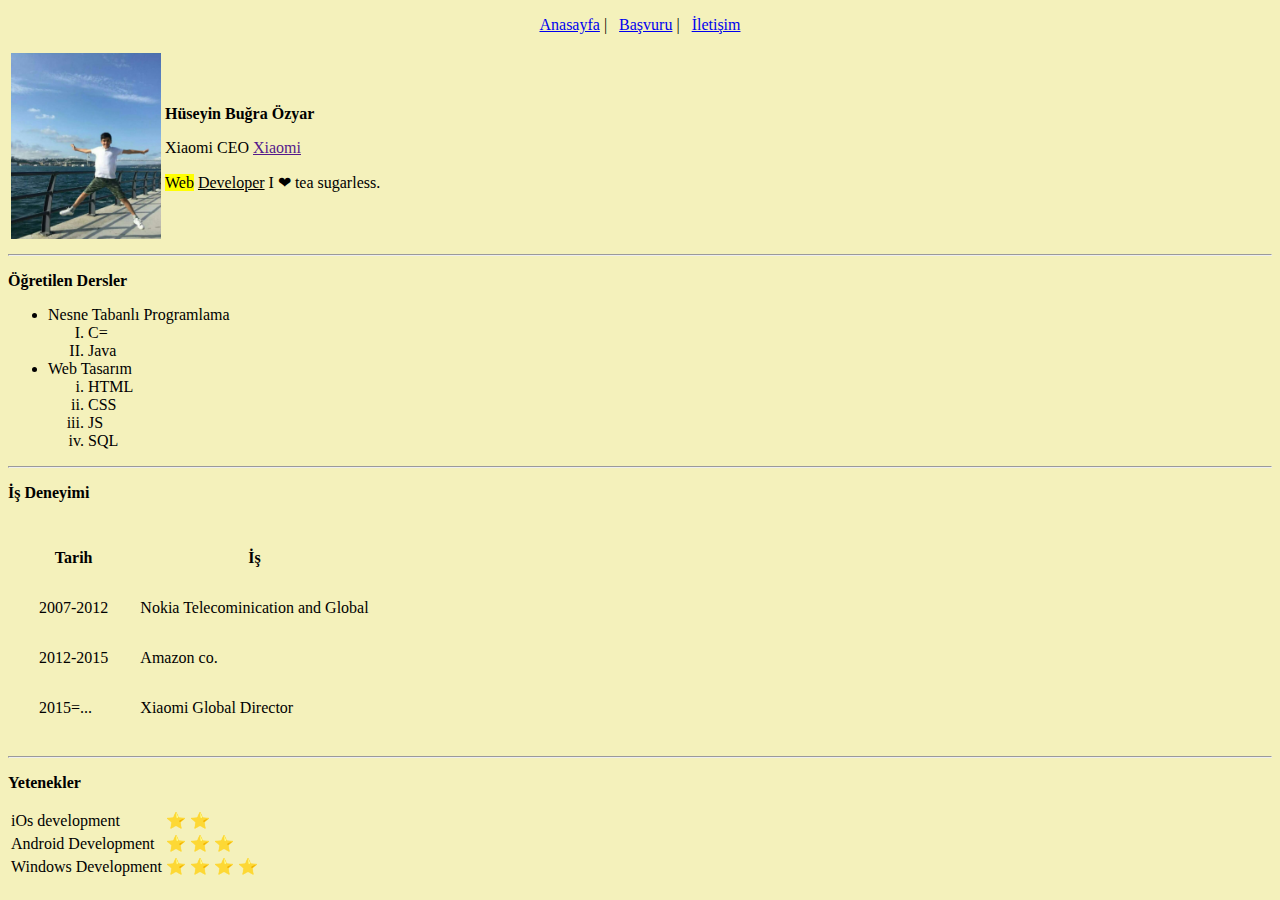
==== index.html @ 2ef5df31 "Update index.html" ====
<!DOCTYPE html>
<html lang="en">
<head>
    <meta charset="UTF-8">
    <meta http-equiv="X-UA-Compatible" content="IE=edge">
    <meta name="viewport" content="width=device-width, initial-scale=1.0">
    <title>Hüseyin Buğra Özyar</title>
</head>
<body bgcolor="#F4F1BB">
    
<p align="center"> <a href="index.html">Anasayfa</a> | &nbsp;  <a href="bugra.html">Başvuru</a>  | &nbsp;  <a href="huseyın.html">İletişim</a> </p>

<table >

<tr  >
    
    <td><img src="res/bugra.png" width="150"></td> 
     
    <td>  <b > <p> Hüseyin Buğra Özyar </p>  </b >    <p>  Xiaomi CEO <a href="">Xiaomi</a> </p> 
        <p>    <mark> Web</mark> <u> Developer</u> I &#10084; tea sugarless. </p></td>
    
   
</tr>

    

  




</table>
<hr>

<p> <b>Öğretilen Dersler</b>  </p>

<ul>
    <li>Nesne Tabanlı Programlama</li>
    <ol type="I">
        <li>C=</li>
        <li>Java</li>
    </ol>
    <li>Web Tasarım</li>
    <ol TYPE="i">
        <li>HTML</li>
        <li>CSS</li>
        <li>JS</li>
        <li>SQL</li>
    </ol>
</ul>
<hr>

<p><b>İş Deneyimi</b></p>

<table cellspacing="30">

<tr>
    <th>Tarih</th>
    <th>İş</th>
</tr>
<tr>
    <td>2007-2012</td>
    <td>Nokia Telecominication and Global</td>
</tr>
<tr>
    <td>2012-2015</td>
    <td>Amazon co.</td>
</tr>
<tr>
    <td>2015=...</td>
    <td>Xiaomi Global Director</td>
</tr>
</table>
<hr>

<p><b>Yetenekler</b></p>

<table>

<tr>
    <td>iOs development</td>
    <td>&#11088; &#11088;</td>
</tr>
<tr>
    <td>Android Development</td>
    <td>&#11088; &#11088; &#11088; </td>
</tr>
<tr>
    <td>Windows Development</td>
    <td>&#11088; &#11088; &#11088; &#11088;</td>
</tr>


</table>


</body>
</html>
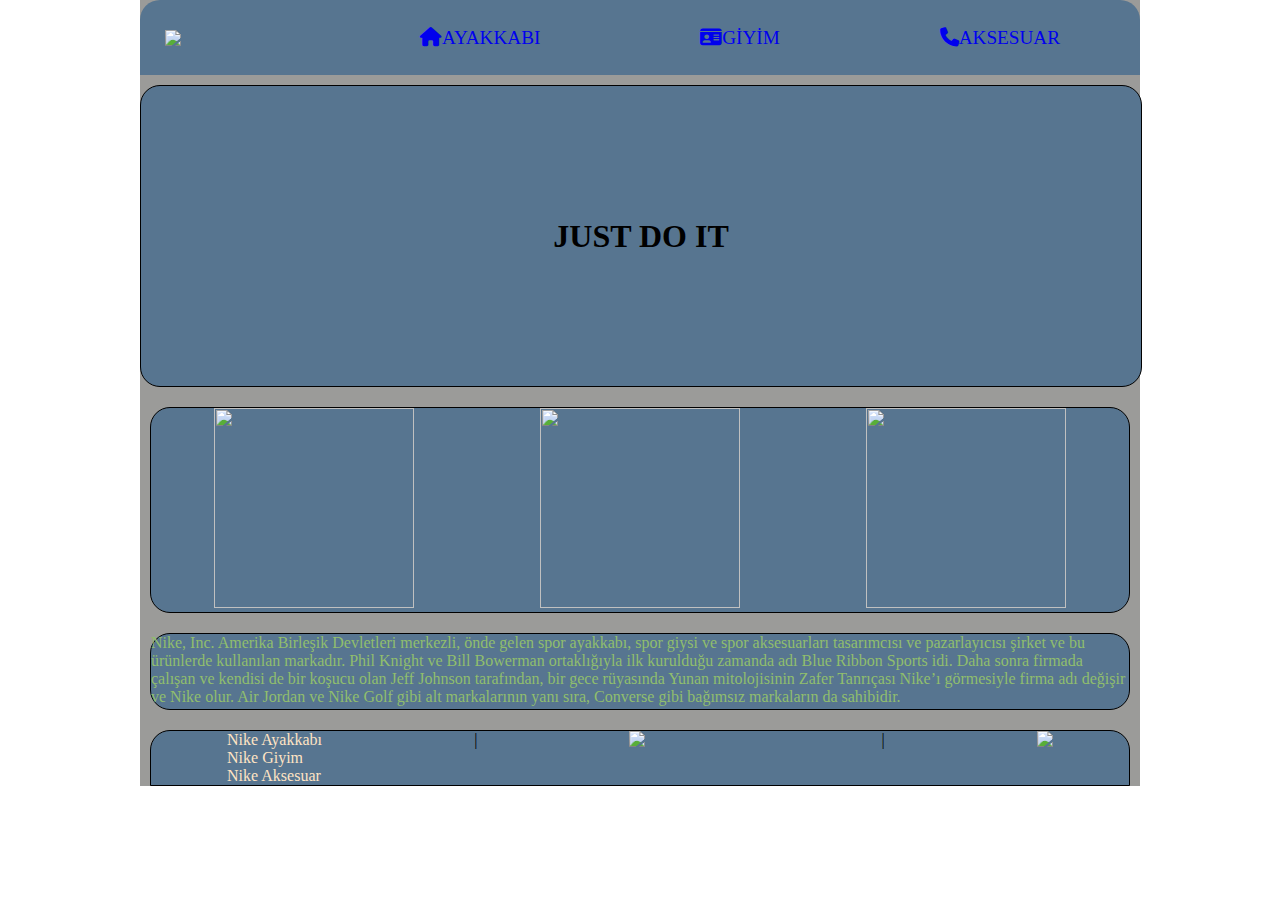
==== commit 149aba41: "Rename ayakkabı.html to index.html" ====
--- a/index.html
+++ b/index.html
@@ -1,98 +1,73 @@
 <!DOCTYPE html>
 <html lang="en">
+
 <head>
     <meta charset="UTF-8">
     <meta http-equiv="X-UA-Compatible" content="IE=edge">
     <meta name="viewport" content="width=device-width, initial-scale=1.0">
-    <title>Hüseyin Buğra Özyar</title>
+    <title>HÜSEYİN BUĞRA</title>
+    <link rel="stylesheet" href="style.css">
+    <link rel="stylesheet" href="https://cdnjs.cloudflare.com/ajax/libs/font-awesome/6.2.1/css/all.min.css">
 </head>
-<body bgcolor="#F4F1BB">
-    
-<p align="center"> <a href="index.html">Anasayfa</a> | &nbsp;  <a href="bugra.html">Başvuru</a>  | &nbsp;  <a href="huseyın.html">İletişim</a> </p>
 
-<table >
+<body>
+    <div id="kutu">
 
-<tr  >
-    
-    <td><img src="res/bugra.png" width="150"></td> 
-     
-    <td>  <b > <p> Hüseyin Buğra Özyar </p>  </b >    <p>  Xiaomi CEO <a href="">Xiaomi</a> </p> 
-        <p>    <mark> Web</mark> <u> Developer</u> I &#10084; tea sugarless. </p></td>
-    
-   
-</tr>
+        <div id="logo">
+            <img src="res/indir.png" width="150">
 
-    
-
-  
+        </div>
+        <div id="menü">
+            <a href="ayakkabı.html"><i class="fa-solid fa-house"></i>AYAKKABI</a>
+            <a href="giyim.html"><i class="fa-solid fa-id-card"></i></i>GİYİM</a>
+            <a href="aksesuar.html"><i class="fa-solid fa-phone"></i>AKSESUAR</a>
 
 
+        </div>
+        <div id="birinci">
+            <h1>JUST DO IT</h1>
+
+        </div>
+        <div id="ikinci">
+            <div class="kare"><img src="res/My project (1).png" alt=""></div>
+            <div class="kare"><img src="res/My project (2).png" alt=""></div>
+            <div class="kare"><img src="res/My project (9).png" alt=""></div>
+
+        </div>
+        <div id="ucuncu">
+            Nike, Inc. Amerika Birleşik Devletleri merkezli, önde gelen spor ayakkabı, spor giysi ve spor aksesuarları
+            tasarımcısı ve pazarlayıcısı şirket ve bu ürünlerde kullanılan markadır. Phil Knight ve Bill Bowerman
+            ortaklığıyla ilk kurulduğu zamanda adı Blue Ribbon Sports idi. Daha sonra firmada çalışan ve kendisi de bir
+            koşucu olan Jeff Johnson tarafından, bir gece rüyasında Yunan mitolojisinin Zafer Tanrıçası Nike’ı
+            görmesiyle firma adı değişir ve Nike olur. Air Jordan ve Nike Golf gibi alt markalarının yanı sıra, Converse
+            gibi bağımsız markaların da sahibidir.
+        </div>
+        <div id="dördüncü">
+            <div class="sosyalmedya">
+                <a href="https://www.nike.com/tr/w/erkek-ayakkabilar-nik1zy7ok">Nike Ayakkabı</a>
+                <a href="https://www.nike.com/tr/w/erkek-giysiler-6ymx6znik1">Nike Giyim</a>
+                <a href="https://www.nike.com/tr/w/erkek-accessories-equipment-awwpwznik1">Nike Aksesuar</a>
+
+            </div>
+            <div>
+                |
+            </div>
+            <div class="adres">
+                <img src="res/indir.png" width="100">
+            </div>
+            <div>
+                |
+            </div>
+            <div class="harita">
+                <img src="res/map.png" width="100">
+
+            </div>
 
 
-</table>
-<hr>
-
-<p> <b>Öğretilen Dersler</b>  </p>
-
-<ul>
-    <li>Nesne Tabanlı Programlama</li>
-    <ol type="I">
-        <li>C=</li>
-        <li>Java</li>
-    </ol>
-    <li>Web Tasarım</li>
-    <ol TYPE="i">
-        <li>HTML</li>
-        <li>CSS</li>
-        <li>JS</li>
-        <li>SQL</li>
-    </ol>
-</ul>
-<hr>
-
-<p><b>İş Deneyimi</b></p>
-
-<table cellspacing="30">
-
-<tr>
-    <th>Tarih</th>
-    <th>İş</th>
-</tr>
-<tr>
-    <td>2007-2012</td>
-    <td>Nokia Telecominication and Global</td>
-</tr>
-<tr>
-    <td>2012-2015</td>
-    <td>Amazon co.</td>
-</tr>
-<tr>
-    <td>2015=...</td>
-    <td>Xiaomi Global Director</td>
-</tr>
-</table>
-<hr>
-
-<p><b>Yetenekler</b></p>
-
-<table>
-
-<tr>
-    <td>iOs development</td>
-    <td>&#11088; &#11088;</td>
-</tr>
-<tr>
-    <td>Android Development</td>
-    <td>&#11088; &#11088; &#11088; </td>
-</tr>
-<tr>
-    <td>Windows Development</td>
-    <td>&#11088; &#11088; &#11088; &#11088;</td>
-</tr>
+        </div>
 
 
-</table>
+    </div>
+</body>
 
-
-</body>
 </html>
--- a/style.css
+++ b/style.css
@@ -0,0 +1,133 @@
+* {
+    margin: 0 auto;
+    padding: 0;
+
+}
+
+#kutu {
+    background: rgba(5, 4, 0, 0.4);
+    width: 1000px;
+
+}
+
+#logo {
+    width: 20%;
+    float: left;
+    display: flex;
+    justify-content: center;
+    height: 75px;
+    align-items: center;
+    border-radius: 20px 0 0 0;
+    background-color: #577590;
+
+
+
+}
+
+#menü {
+    width: 80%;
+    display: flex;
+    justify-content: space-around;
+    height: 75px;
+    align-items: center;
+    font-size: 1.2em;
+    border-radius: 0 20px 0 0;
+    background-color: #577590;
+
+
+
+
+
+
+}
+
+#menü a {
+    text-decoration: none;
+    color: rgb(205, , 221);
+
+}
+
+#menü a:hover {
+    color: chartreuse;
+}
+
+#birinci {
+    width: 100%;
+    height: 300px;
+    display: flex;
+    justify-content: space-around;
+    align-items: center;
+    border-radius: 20px 20px 20px 20px;
+    background-color: #577590;
+    border: 1px solid black;
+    margin: 10px 0px;
+
+}
+
+#ikinci {
+    display: flex;
+    justify-content: space-around;
+    border: 1px solid black;
+    border-radius: 20px 20px 20px 20px;
+    background-color: #577590;
+    margin: 20px 10px;
+
+
+
+
+
+}
+
+.kare img {
+    width: 200px;
+    height: 200px;
+
+
+}
+
+#ucuncu {
+    height: 75px;
+    border: 1px solid black;
+    border-radius: 20px 20px 20px 20px;
+    background-color: #577590;
+    margin: 20px 10px;
+    color: #90BE6D;
+
+
+
+}
+
+#dördüncü {
+    display: flex;
+    justify-content: space-around;
+    border: 1px solid black;
+    border-radius: 20px 20px 0 0;
+    background-color: #577590;
+    margin: 20px 10px;
+
+}
+
+.sosyalmedya a {
+    text-decoration: none;
+    color: bisque;
+    display: flex;
+    flex-direction: column;
+}
+
+.sosyalmedya a:hover {
+    color: darkgoldenrod;
+}
+
+.adres img {
+    display: flex;
+    justify-content: space-around;
+
+}
+
+html {
+    background-image: url(res/png-transparent-sports-icon-collection-background-background-movement-work-out.png);
+   
+}
+html img{
+    background: scroll;
+}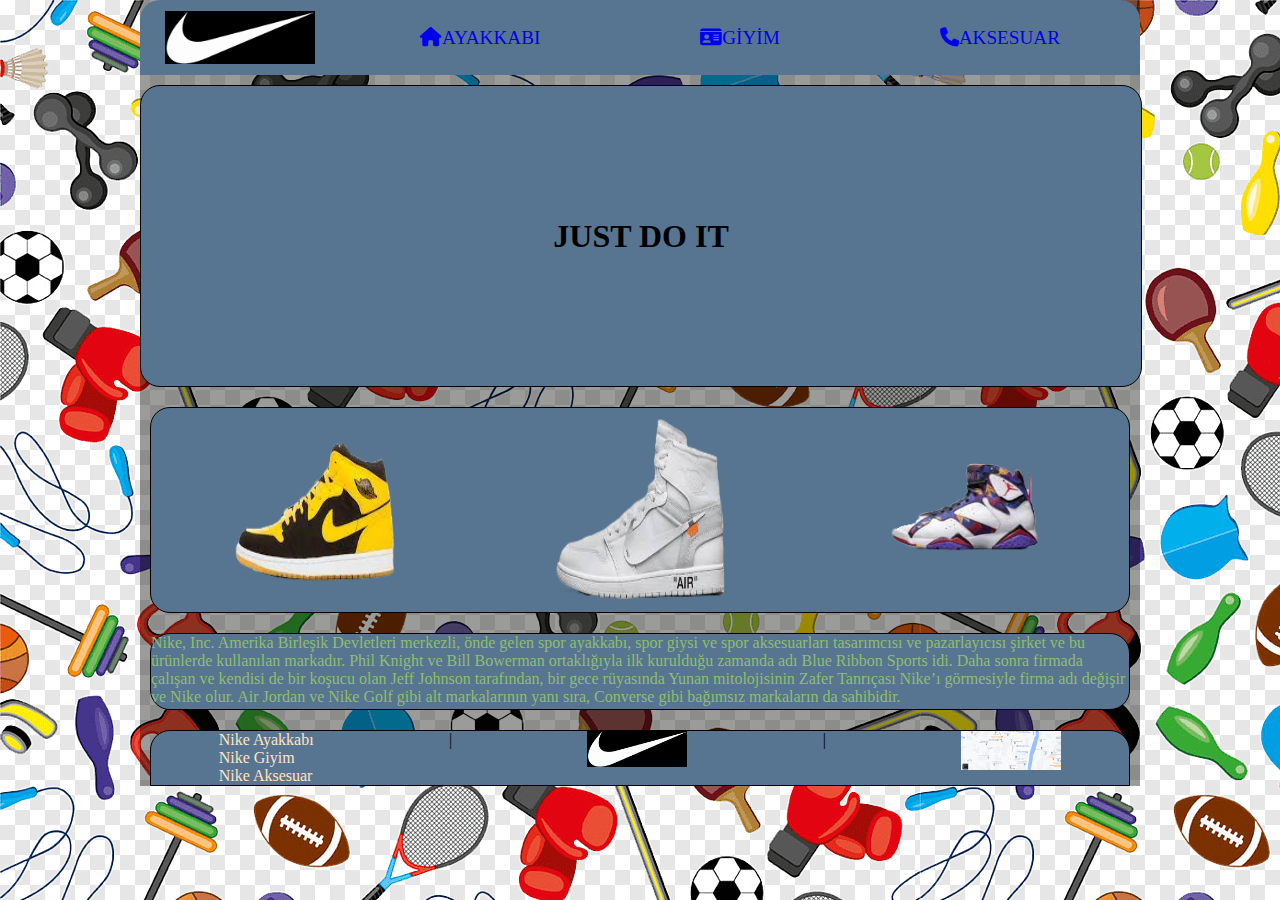
==== commit ae3832d2: "Update and rename ayakkabı.html to index.html" ====
--- a/index.html
+++ b/index.html
@@ -18,7 +18,7 @@
 
         </div>
         <div id="menü">
-            <a href="ayakkabı.html"><i class="fa-solid fa-house"></i>AYAKKABI</a>
+            <a href="index.html"><i class="fa-solid fa-house"></i>AYAKKABI</a>
             <a href="giyim.html"><i class="fa-solid fa-id-card"></i></i>GİYİM</a>
             <a href="aksesuar.html"><i class="fa-solid fa-phone"></i>AKSESUAR</a>
 
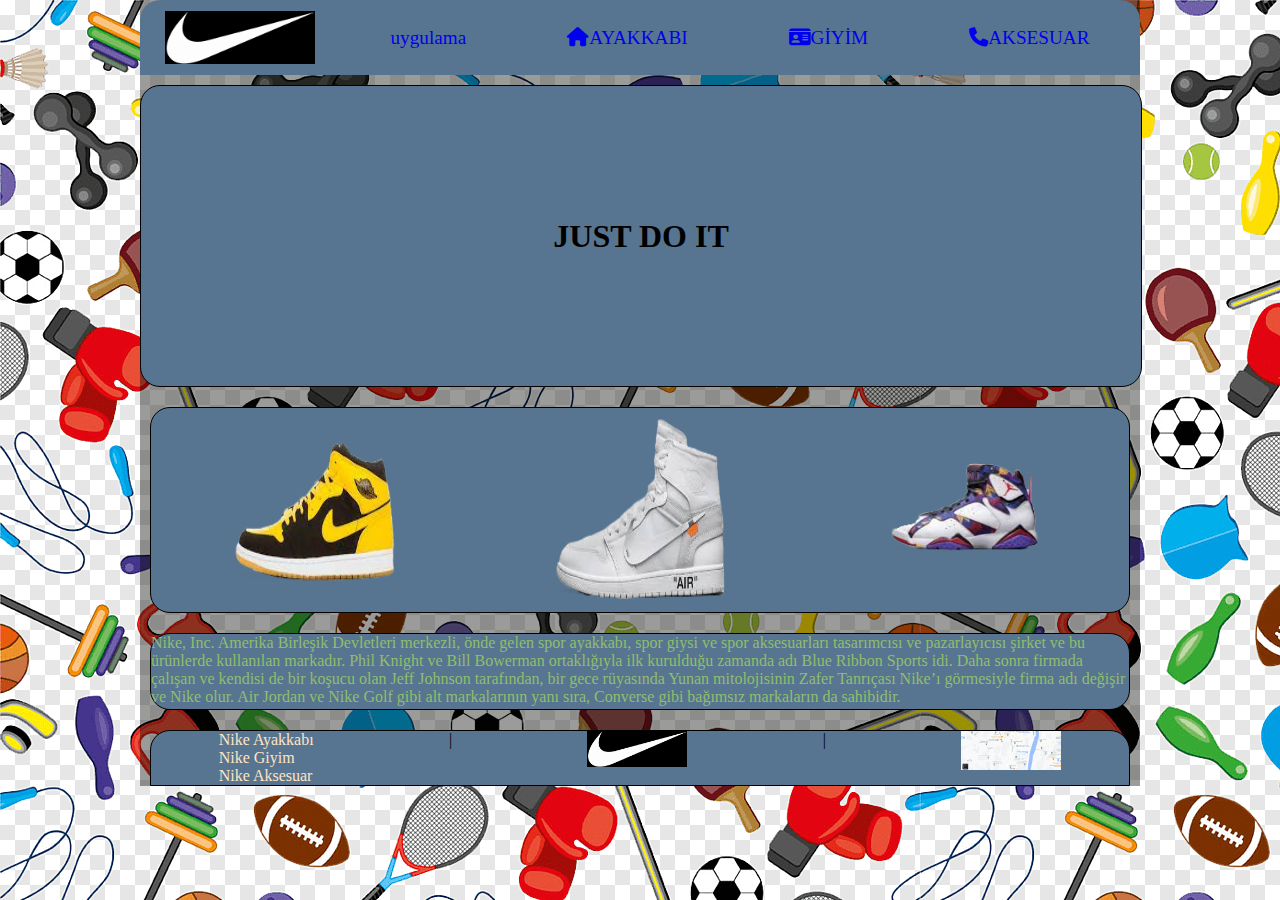
==== commit 26b24b91: "Add files via upload" ====
--- a/index.html
+++ b/index.html
@@ -18,6 +18,7 @@
 
         </div>
         <div id="menü">
+            <a href="uyg.html">uygulama</a>
             <a href="index.html"><i class="fa-solid fa-house"></i>AYAKKABI</a>
             <a href="giyim.html"><i class="fa-solid fa-id-card"></i></i>GİYİM</a>
             <a href="aksesuar.html"><i class="fa-solid fa-phone"></i>AKSESUAR</a>
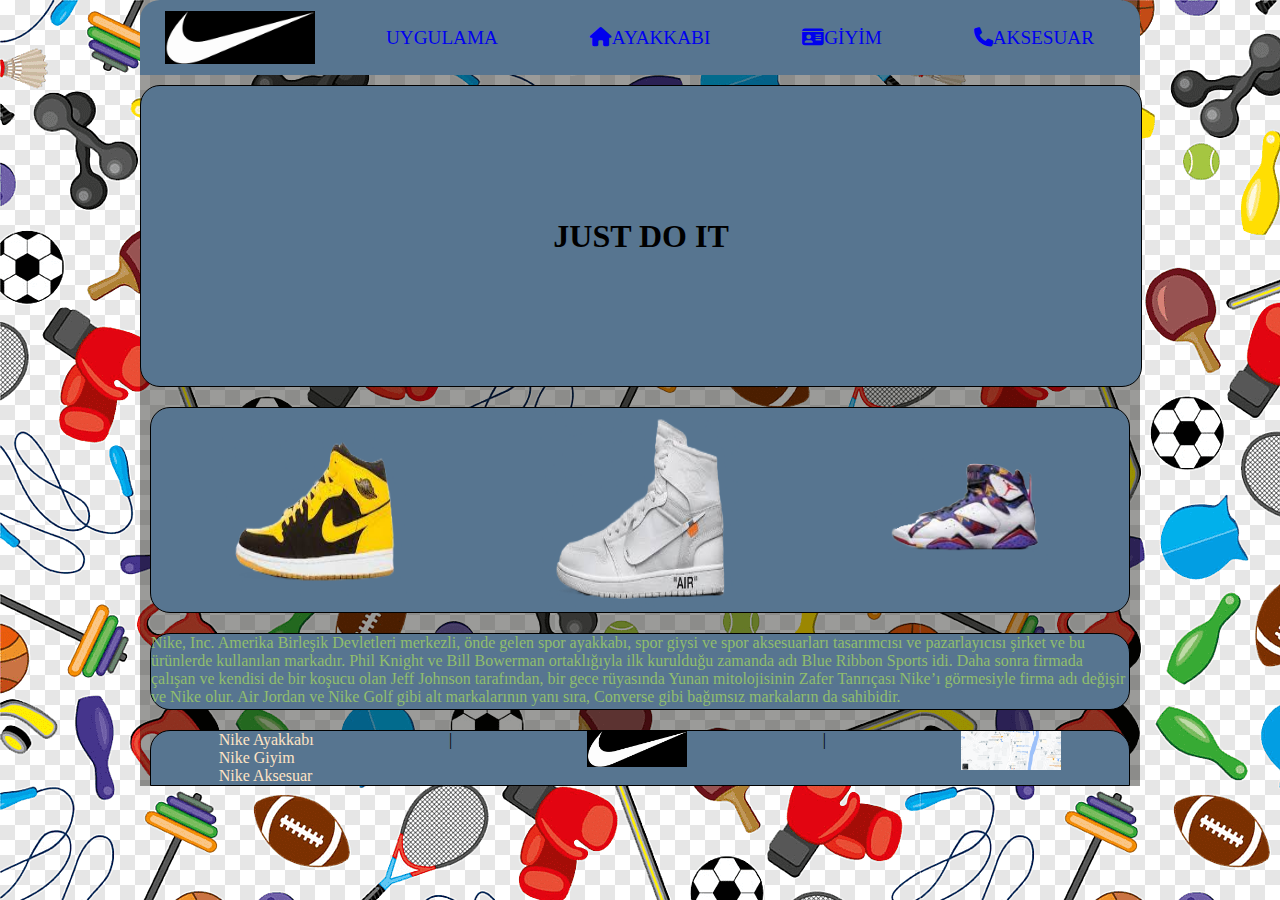
==== commit 8edc0564: "Update index.html" ====
--- a/index.html
+++ b/index.html
@@ -18,7 +18,7 @@
 
         </div>
         <div id="menü">
-            <a href="uyg.html">uygulama</a>
+            <a href="uyg.html">UYGULAMA</a>
             <a href="index.html"><i class="fa-solid fa-house"></i>AYAKKABI</a>
             <a href="giyim.html"><i class="fa-solid fa-id-card"></i></i>GİYİM</a>
             <a href="aksesuar.html"><i class="fa-solid fa-phone"></i>AKSESUAR</a>
--- a/style.css
+++ b/style.css
@@ -130,4 +130,4 @@
 }
 html img{
     background: scroll;
-}+}
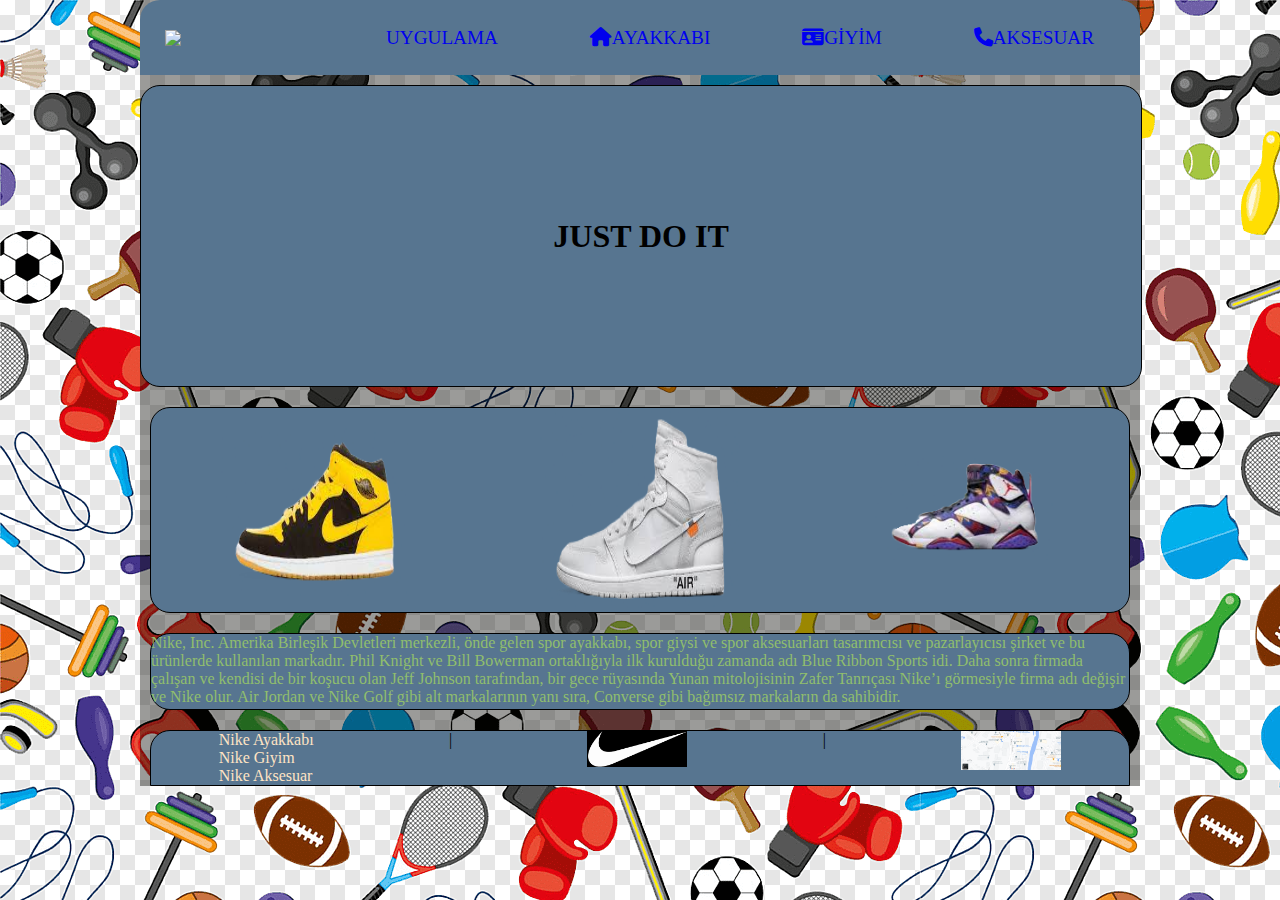
==== commit 1aaf5dd6: "Update index.html" ====
--- a/index.html
+++ b/index.html
@@ -14,7 +14,7 @@
     <div id="kutu">
 
         <div id="logo">
-            <img src="res/indir.png" width="150">
+            <img src="res/pngegg (2).png" width="150">
 
         </div>
         <div id="menü">
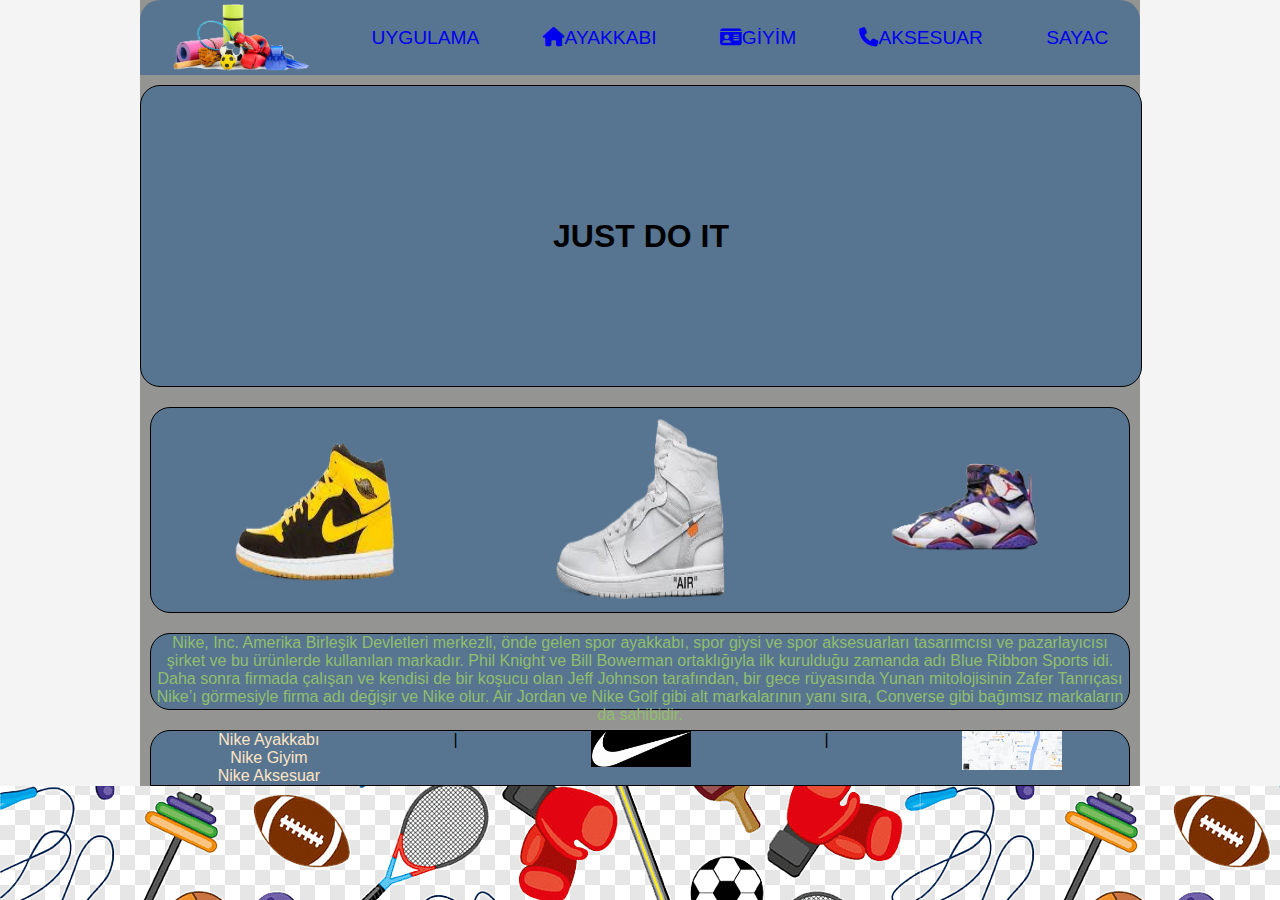
==== commit fd64c699: "Add files via upload" ====
--- a/index.html
+++ b/index.html
@@ -14,14 +14,16 @@
     <div id="kutu">
 
         <div id="logo">
-            <img src="res/pngegg (2).png" width="150">
+            <img src="res/pngegg.png" width="150">
 
         </div>
         <div id="menü">
             <a href="uyg.html">UYGULAMA</a>
-            <a href="index.html"><i class="fa-solid fa-house"></i>AYAKKABI</a>
-            <a href="giyim.html"><i class="fa-solid fa-id-card"></i></i>GİYİM</a>
-            <a href="aksesuar.html"><i class="fa-solid fa-phone"></i>AKSESUAR</a>
+    <a href="index.html"><i class="fa-solid fa-house"></i>AYAKKABI</a>
+    <a href="giyim.html"><i class="fa-solid fa-id-card"></i></i>GİYİM</a>
+    <a href="aksesuar.html"><i class="fa-solid fa-phone"></i>AKSESUAR</a>
+<a href="sayac.html">SAYAC</a>
+
 
 
         </div>
--- a/style.css
+++ b/style.css
@@ -131,3 +131,17 @@
 html img{
     background: scroll;
 }
+body {
+    font-family: Arial, sans-serif;
+    background-color: #f4f4f4;
+    text-align: center;
+}
+
+.countdown-container {
+    margin-top: 100px;
+}
+
+#countdown {
+    font-size: 36px;
+    font-weight: bold;
+}
